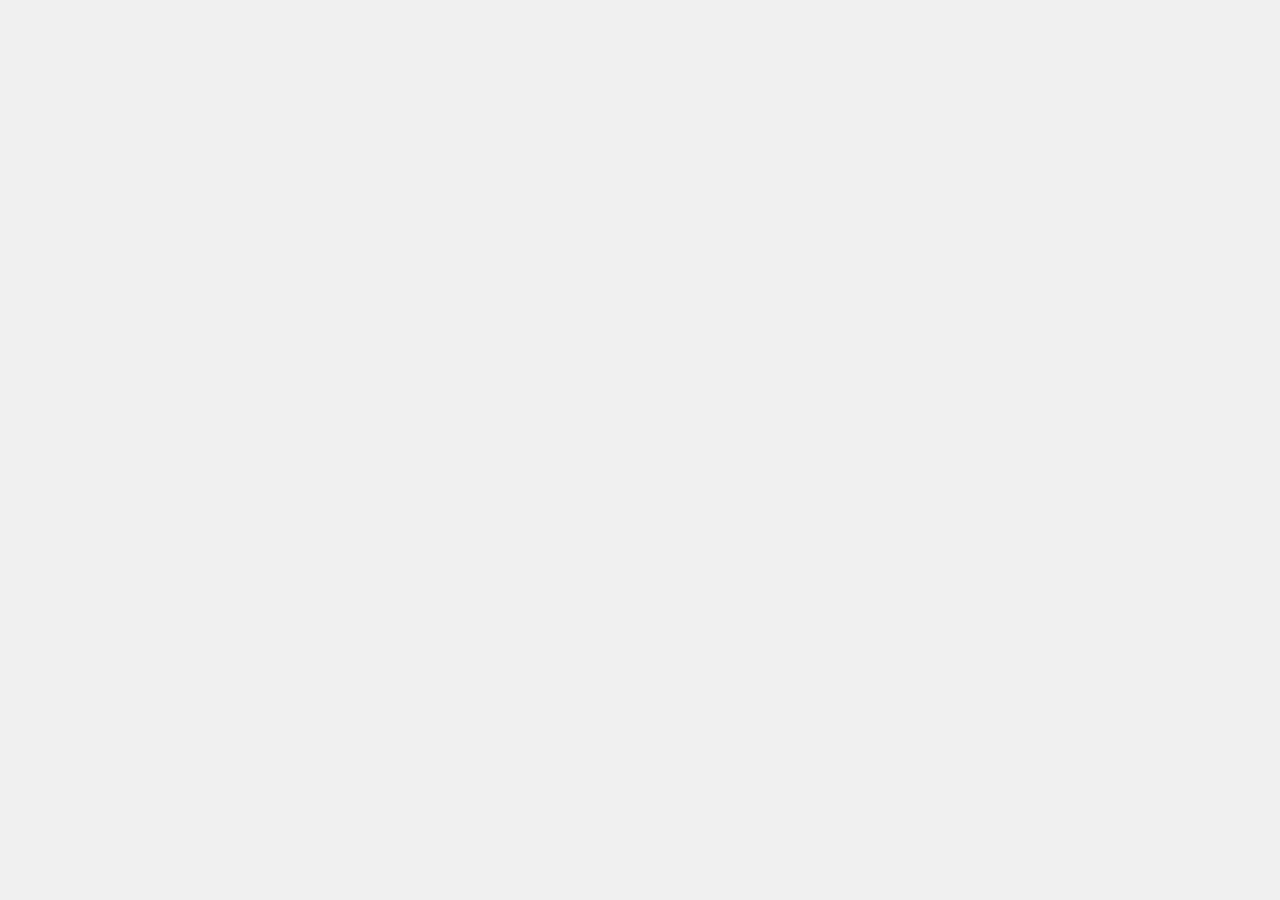
==== columnFlip.html @ fd0275e3 "setup initial files" ====
<!DOCTYPE html>
<html>
  <head>
    <link rel="stylesheet" href="css/styles.css" media="screen" title="no title">
    <meta name="viewport" content="width=device-width">
    <title></title>
  </head>
  <body>


  </body>
</html>
---- css/styles.css ----
*,
*::before,
*::after {
    -webkit-box-sizing: border-box;
       -moz-box-sizing: border-box;
            box-sizing: border-box;
}
/* For testing only */

*:not(body):not(html) {
  box-sizing:border-box;
  border:1px dashed #000;
}

.columns {
  min-height: 100px !important;
}

/* End for testing */

body {
  background-color: #F0F0F0;
}

@media screeen only and (max-width: 385px) {

  
}
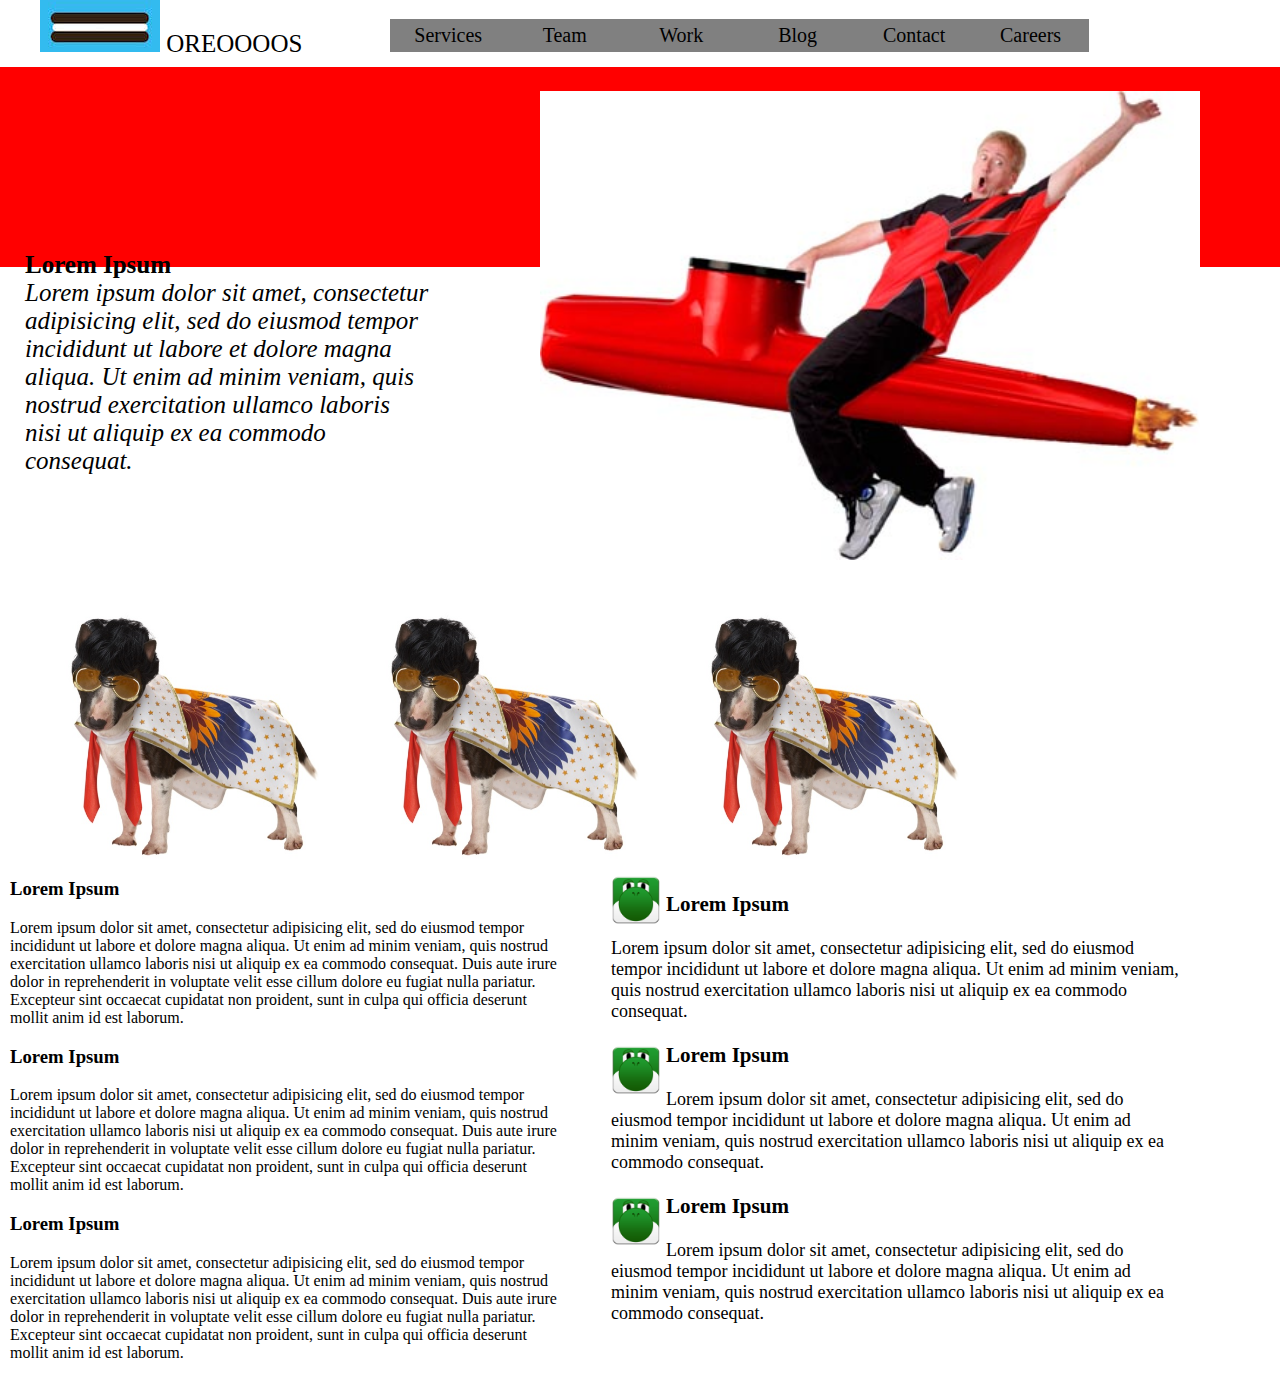
==== commit 4540ddbf: "add 1024 media query" ====
--- a/columnFlip.html
+++ b/columnFlip.html
@@ -1,11 +1,60 @@
 <!DOCTYPE html>
 <html>
   <head>
-    <link rel="stylesheet" href="css/styles.css" media="screen" title="no title">
+    <link rel="stylesheet" href="css/columnFlipStyles.css" media="screen" title="no title">
     <meta name="viewport" content="width=device-width">
-    <title></title>
+    <title>Column Flip</title>
   </head>
   <body>
+    <div class="icon">
+      <img src="img/oreo.jpg"> OREOOOOS
+    </div>
+    <header>
+      <ul>
+        <li>Services</li>
+        <li>Team</li>
+        <li>Work</li>
+        <li>Blog</li>
+        <li>Contact</li>
+        <li>Careers</li>
+      </ul>
+    </header>
+    <div class="headerText">
+      <h1>Lorem Ipsum</h1>
+      <p><em>Lorem ipsum dolor sit amet, consectetur adipisicing elit, sed do eiusmod tempor incididunt ut labore et dolore magna aliqua. Ut enim ad minim veniam, quis nostrud exercitation ullamco laboris nisi ut aliquip ex ea commodo consequat. </em></p>
+    </div>
+    <div class="headerImage">
+      <img src="img/rocketMan.jpg">
+    </div>
+
+    <div class="imageColumn">
+      <img src="img/elvis.jpg">
+      <img src="img/elvis.jpg">
+      <img src="img/elvis.jpg">
+    </div>
+    <div class="paragraphColumn">
+      <h3>Lorem Ipsum</h3>
+      <p>Lorem ipsum dolor sit amet, consectetur adipisicing elit, sed do eiusmod tempor incididunt ut labore et dolore magna aliqua. Ut enim ad minim veniam, quis nostrud exercitation ullamco laboris nisi ut aliquip ex ea commodo consequat. Duis aute irure dolor in reprehenderit in voluptate velit esse cillum dolore eu fugiat nulla pariatur. Excepteur sint occaecat cupidatat non proident, sunt in culpa qui officia deserunt mollit anim id est laborum.</p>
+      <h3>Lorem Ipsum</h3>
+      <p>Lorem ipsum dolor sit amet, consectetur adipisicing elit, sed do eiusmod tempor incididunt ut labore et dolore magna aliqua. Ut enim ad minim veniam, quis nostrud exercitation ullamco laboris nisi ut aliquip ex ea commodo consequat. Duis aute irure dolor in reprehenderit in voluptate velit esse cillum dolore eu fugiat nulla pariatur. Excepteur sint occaecat cupidatat non proident, sunt in culpa qui officia deserunt mollit anim id est laborum.</p>
+      <h3>Lorem Ipsum</h3>
+      <p>Lorem ipsum dolor sit amet, consectetur adipisicing elit, sed do eiusmod tempor incididunt ut labore et dolore magna aliqua. Ut enim ad minim veniam, quis nostrud exercitation ullamco laboris nisi ut aliquip ex ea commodo consequat. Duis aute irure dolor in reprehenderit in voluptate velit esse cillum dolore eu fugiat nulla pariatur. Excepteur sint occaecat cupidatat non proident, sunt in culpa qui officia deserunt mollit anim id est laborum.</p>
+    </div>
+
+    <div class="twitterColumn">
+      <img src="img/Yoshi.png">
+      <h3>Lorem Ipsum</h3>
+      <p>Lorem ipsum dolor sit amet, consectetur adipisicing elit, sed do eiusmod tempor incididunt ut labore et dolore magna aliqua. Ut enim ad minim veniam, quis nostrud exercitation ullamco laboris nisi ut aliquip ex ea commodo consequat.</p>
+      <img src="img/Yoshi.png">
+      <h3>Lorem Ipsum</h3>
+      <p>Lorem ipsum dolor sit amet, consectetur adipisicing elit, sed do eiusmod tempor incididunt ut labore et dolore magna aliqua. Ut enim ad minim veniam, quis nostrud exercitation ullamco laboris nisi ut aliquip ex ea commodo consequat.</p>
+      <img src="img/Yoshi.png">
+      <h3>Lorem Ipsum</h3>
+      <p>Lorem ipsum dolor sit amet, consectetur adipisicing elit, sed do eiusmod tempor incididunt ut labore et dolore magna aliqua. Ut enim ad minim veniam, quis nostrud exercitation ullamco laboris nisi ut aliquip ex ea commodo consequat.</p>
+    </div>
+
+
+
 
 
   </body>
--- a/css/columnFlipStyles.css
+++ b/css/columnFlipStyles.css
@@ -0,0 +1,137 @@
+html, body {
+  margin: 0;
+  padding: 0;
+  box-sizing: border-box;
+  font-size: 1vmin;
+}
+
+*, *::before, *::after {
+    -webkit-box-sizing: border-box;
+       -moz-box-sizing: border-box;
+            box-sizing: border-box;
+}
+
+/**:not(body):not(html) {
+  box-sizing:border-box;
+  border:1px dashed #000;
+}*/
+
+body {
+  background-color: white;
+  height: 100vh;
+  max-width: 1200px;
+}
+.icon {
+  font-size: 25px;
+  float: left;
+  padding-left: 40px;
+  max-width: 400px;
+}
+header {
+  position: relative;
+}
+ul {
+  clear: both;
+  list-style: none;
+  min-width: 250px;
+}
+li {
+  width: 32%;
+  font-size: 20px;
+  float: left;
+  padding: 5px 10px;
+  background-color: grey;
+  text-align: center;
+}
+.headerText h1{
+  margin-top: 150px;
+  padding: 10px 1em 0 1em;
+  font-size: 25px;
+  margin-bottom: 0;
+}
+.headerText p{
+  padding: 0 1em 1em 1em;
+  font-size: 25px;
+  margin-top: 0;
+}
+.headerImage img{
+  width: 100vw;
+  max-width: 700px;
+  margin-bottom: 4%;
+  min-width: 320px;
+}
+.imageColumn img {
+  width: 85%;
+  margin-left: 5%;
+}
+.paragraphColumn {
+  font-size: 16px;
+  padding: 0 10px;
+}
+.twitterColumn img {
+  float: left;
+  height: 60px;
+  padding: 5px 5px 5px 0;
+}
+.twitterColumn {
+  font-size: 12px;
+  padding: 0 10px;
+}
+
+@media screen and (min-width:760px) {
+  .imageColumn img {
+    float: left;
+    width: 26%;
+    clear: right;
+  }
+  .paragraphColumn {
+    clear: both;
+    float: left;
+    width: 48%;
+  }
+  .twitterColumn {
+    margin: 11px;
+    float: right;
+    width: 49%;
+  }
+}
+
+@media screen and (min-width:1024px) {
+
+  .headerText {
+    width: 38%;
+    float: left;
+    clear: both;
+  }
+
+  .headerImage img {
+    float: right;
+    width: 55%;
+  }
+.imageColumn {
+  height: 200px;
+  width: 100vw;
+  background-color: red;
+}
+
+  .imageColumn img{
+    clear: right;
+    width: 20%;
+  }
+  ul {
+    margin-top: 0;
+    width: 60vw;
+  }
+  li {
+    width: 16%;
+    margin-top: 0;
+  }
+  header {
+    bottom: 39px;
+    left: 350px;
+  }
+  .twitterColumn {
+    font-size: 18px;
+  }
+
+}
